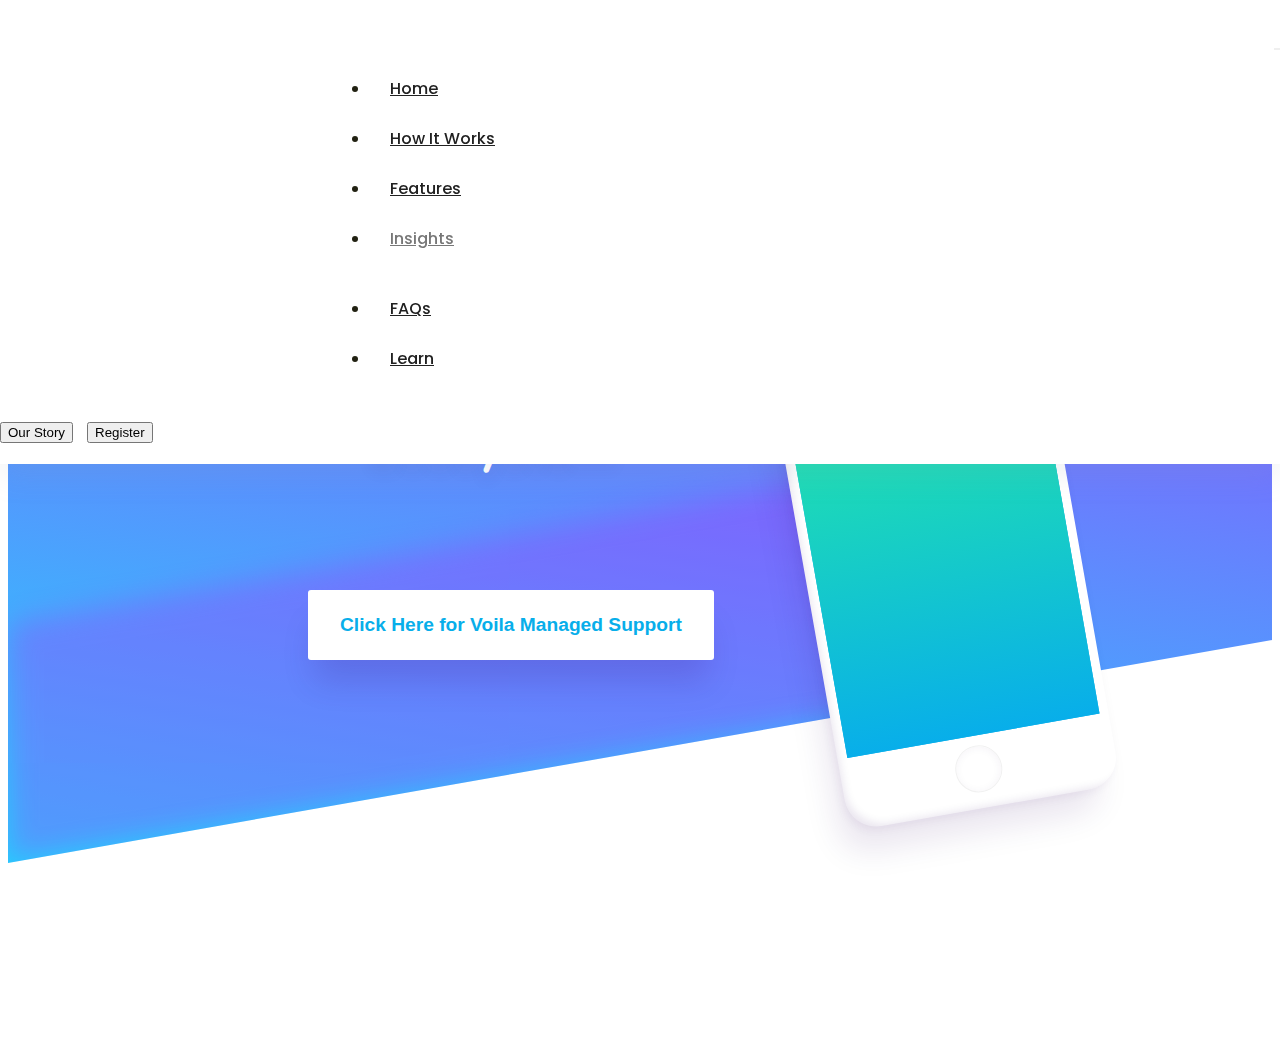
==== index.html @ 0ea8c1d1 "addfdf" ====
<!DOCTYPE html>
<html lang="en">
<head>
    <meta charset="UTF-8">
    <meta http-equiv="X-UA-Compatible" content="IE=edge">
    <meta name="viewport" content="width=device-width, initial-scale=1.0">
    <title>Document</title>
    <link rel="preconnect" href="https://fonts.gstatic.com">
    <link href="https://fonts.googleapis.com/css2?family=Roboto:wght@400;500;700&display=swap" rel="stylesheet">
    <link rel="stylesheet" href="style.css" type="text/css" />
    <script src="https://kit.fontawesome.com/628c8d2499.js" crossorigin="anonymous"></script>
    <!-- CSS only -->
<link href="https://cdn.jsdelivr.net/npm/bootstrap@5.2.2/dist/css/bootstrap.min.css" rel="stylesheet" integrity="sha384-Zenh87qX5JnK2Jl0vWa8Ck2rdkQ2Bzep5IDxbcnCeuOxjzrPF/et3URy9Bv1WTRi" crossorigin="anonymous">
</head>
<body class="hero-anime">	
	<div class="navigation-wrap bg-light start-header start-style">
		<div class="container">
			<div class="row">
				<div class="col-12">
					<nav class="navbar navbar-expand-md navbar-light">
					
						<a class="navbar-brand" href="#"><img src="https://i0.wp.com/voila.expert/wp-content/uploads/2022/05/Logo_Color-e1656688721642.webp?w=500&ssl=1" alt=""></a>	
						
						<button class="navbar-toggler" type="button" data-toggle="collapse" data-target="#navbarSupportedContent" aria-controls="navbarSupportedContent" aria-expanded="false" aria-label="Toggle navigation">
							<span class="navbar-toggler-icon"></span>
						</button>
						
						<div class="collapse navbar-collapse" id="navbarSupportedContent" style = "display: flex; justify-content:center; align-items:center;">
							<ul class="navbar-nav ml-auto py-4 py-md-0" >
                                <li class="nav-item pl-4 pl-md-0 ml-0 ml-md-4">
									<a class="nav-link" href="#">Home</a>
								</li>
								<li class="nav-item pl-4 pl-md-0 ml-0 ml-md-4">
									<a class="nav-link" href="#">How It Works</a>
								</li>
                                <li class="nav-item pl-4 pl-md-0 ml-0 ml-md-4">
									<a class="nav-link" href="#">Features</a>
								</li>
								<li class="nav-item pl-4 pl-md-0 ml-0 ml-md-4 active">
									<a class="nav-link dropdown-toggle" data-toggle="dropdown" href="#" role="button" aria-haspopup="true" aria-expanded="false">Insights</a>
									<div class="dropdown-menu">
										<a class="dropdown-item" href="#">Recommended Experts</a>
										<a class="dropdown-item" href="#">Top Rated Experts</a>
										<a class="dropdown-item" href="#">Booking History</a>
									</div>
								</li>
                                <li class="nav-item pl-4 pl-md-0 ml-0 ml-md-4">
									<a class="nav-link" href="#">FAQs</a>
								</li>
								<li class="nav-item pl-4 pl-md-0 ml-0 ml-md-4">
									<a class="nav-link dropdown-toggle" data-toggle="dropdown" href="#" role="button" aria-haspopup="true" aria-expanded="false">Learn</a>
									<div class="dropdown-menu">
										<a class="dropdown-item" href="#">Action</a>
										<a class="dropdown-item" href="#">Another action</a>
										<a class="dropdown-item" href="#">Something else here</a>
										<a class="dropdown-item" href="#">Another action</a>
									</div>
								</li>
							</ul>
						</div>
						<button class="btn btn-primary" style = "margin-right:10px">Our Story</button>
                        <button class="btn btn-secondary">Register</button>
					</nav>		
				</div>
			</div>
		</div>
	</div>
    
    <div class="Rest">
        <div class="Header">
            <div class="Header-background"></div>
            <div class="Header-content">
              <div class="Header-hero">
                <h1>India's 1st <br/> B2B Marketplace and Ecosystem</h1>
                <p>Helping you connect with relevant industry and subject matter experts for on-demand consultation.</p>
                <button class="Button">Click Here for Voila Managed Support</button>
              </div>
              <div class="Header-visuals">
                <div class="Iphone"></div>
              </div>
            </div>
          </div>
    </div>


    <script src="https://code.jquery.com/jquery-3.6.1.js" integrity="sha256-3zlB5s2uwoUzrXK3BT7AX3FyvojsraNFxCc2vC/7pNI=" crossorigin="anonymous"></script>
    <!-- JavaScript Bundle with Popper -->
    <script src="https://cdn.jsdelivr.net/npm/bootstrap@5.2.2/dist/js/bootstrap.bundle.min.js" integrity="sha384-OERcA2EqjJCMA+/3y+gxIOqMEjwtxJY7qPCqsdltbNJuaOe923+mo//f6V8Qbsw3" crossorigin="anonymous"></script>
    <script src = "script.js"></script>
</body>
</html>
---- style.css ----
/* Please ❤ this if you like it! */


@import url('https://fonts.googleapis.com/css?family=Poppins:100,100i,200,200i,300,300i,400,400i,500,500i,600,600i,700,700i,800,800i,900,900i&subset=devanagari,latin-ext');
@import url("https://fonts.googleapis.com/css?family=Varela+Round");
:root {
  --color-1: #21d4fd;
  --color-2: #b721ff;
  --color-3: #08aeea;
  --color-4: #2af598;
}

/* #Primary
================================================== */

body{
    font-family: 'Poppins', sans-serif;
	font-size: 16px;
	line-height: 24px;
	font-weight: 400;
	color: #212112;
	overflow-x: hidden;
    transition: all 200ms linear;
}
::selection {
	color: #fff;
	background-color: #8167a9;
}
::-moz-selection {
	color: #fff;
	background-color: #8167a9;
}


/* #Navigation
================================================== */

.start-header {
	opacity: 1;
	transform: translateY(0);
	padding: 20px 0;
	box-shadow: 0 10px 30px 0 rgba(138, 155, 165, 0.15);
	-webkit-transition : all 0.3s ease-out;
	transition : all 0.3s ease-out;
}
.start-header.scroll-on {
	box-shadow: 0 5px 10px 0 rgba(138, 155, 165, 0.15);
	padding: 10px 0;
	-webkit-transition : all 0.3s ease-out;
	transition : all 0.3s ease-out;
}
.start-header.scroll-on .navbar-brand img{
	height: 24px;
	-webkit-transition : all 0.3s ease-out;
	transition : all 0.3s ease-out;
}
.navigation-wrap{
	position: fixed;
	width: 100%;
	top: 0;
	left: 0;
	z-index: 1000;
	-webkit-transition : all 0.3s ease-out;
	transition : all 0.3s ease-out;
}
.navbar{
	padding: 0;
}
.navbar-brand img{
	height: 28px;
	width: auto;
	display: block;
  filter: brightness(10%);
	-webkit-transition : all 0.3s ease-out;
	transition : all 0.3s ease-out;
}
.navbar-toggler {
	float: right;
	border: none;
	padding-right: 0;
}
.navbar-toggler:active,
.navbar-toggler:focus {
	outline: none;
}
.navbar-light .navbar-toggler-icon {
	width: 24px;
	height: 17px;
	background-image: none;
	position: relative;
	border-bottom: 1px solid #000;
    transition: all 300ms linear;
}
.navbar-light .navbar-toggler-icon:after, 
.navbar-light .navbar-toggler-icon:before{
	width: 24px;
	position: absolute;
	height: 1px;
	background-color: #000;
	top: 0;
	left: 0;
	content: '';
	z-index: 2;
    transition: all 300ms linear;
}
.navbar-light .navbar-toggler-icon:after{
	top: 8px;
}
.navbar-toggler[aria-expanded="true"] .navbar-toggler-icon:after {
	transform: rotate(45deg);
}
.navbar-toggler[aria-expanded="true"] .navbar-toggler-icon:before {
	transform: translateY(8px) rotate(-45deg);
}
.navbar-toggler[aria-expanded="true"] .navbar-toggler-icon {
	border-color: transparent;
}
.nav-link{
	color: #212121 !important;
	font-weight: 500;
    transition: all 200ms linear;

}
.nav-item:hover .nav-link{
	color: #8167a9 !important;
}
.nav-item.active .nav-link{
	color: #777 !important;
}
.nav-link {
	position: relative;
	padding: 5px 20px !important;
    line-height: 40px;
	display: inline-block;
}
.nav-item:after{
	position: absolute;
	bottom: -5px;
	left: 0;
	width: 100%;
	height: 2px;
	content: '';
	background-color: #8167a9;
	opacity: 0;
    transition: all 200ms linear;
}
.nav-item:hover:after{
	bottom: 0;
	opacity: 1;
}
.nav-item.active:hover:after{
	opacity: 0;
}
.nav-item{
	position: relative;
    transition: all 200ms linear;
}

/* #Primary style
================================================== */

.bg-light {
	background-color: #fff !important;
    transition: all 200ms linear;
}
.section {
    position: relative;
	width: 100%;
	display: block;
}
.full-height {
    height: 100vh;
}
.over-hide {
    overflow: hidden;
}
.absolute-center {
	position: absolute;
	top: 50%;
	left: 0;
	width: 100%;
  margin-top: 40px;
	transform: translateY(-50%);
	z-index: 20;
}
h1{
	font-size: 48px;
	line-height: 1.2;
	font-weight: 700;
	color: #212112;
	text-align: center;
}
p{
	text-align: center;
	margin: 0;
	padding-top: 10px;
	opacity: 1;
	transform: translate(0);
    transition: all 300ms linear;
    transition-delay: 1700ms;
}
body.hero-anime p{
	opacity: 0;
	transform: translateY(40px);
    transition-delay: 1700ms;
}
h1 span{
	display: inline-block;
    transition: all 300ms linear;
	opacity: 1;
	transform: translate(0);
}
body.hero-anime h1 span:nth-child(1){
	opacity: 0;
	transform: translateY(-20px);
}
body.hero-anime h1 span:nth-child(2){
	opacity: 0;
	transform: translateY(-30px);
}
body.hero-anime h1 span:nth-child(3){
	opacity: 0;
	transform: translateY(-50px);
}
body.hero-anime h1 span:nth-child(4){
	opacity: 0;
	transform: translateY(-10px);
}
body.hero-anime h1 span:nth-child(5){
	opacity: 0;
	transform: translateY(-50px);
}
body.hero-anime h1 span:nth-child(6){
	opacity: 0;
	transform: translateY(-20px);
}
body.hero-anime h1 span:nth-child(7){
	opacity: 0;
	transform: translateY(-40px);
}
body.hero-anime h1 span:nth-child(8){
	opacity: 0;
	transform: translateY(-10px);
}
body.hero-anime h1 span:nth-child(9){
	opacity: 0;
	transform: translateY(-30px);
}
body.hero-anime h1 span:nth-child(10){
	opacity: 0;
	transform: translateY(-20px);
}
h1 span:nth-child(1){
    transition-delay: 1000ms;
}
h1 span:nth-child(2){
    transition-delay: 700ms;
}
h1 span:nth-child(3){
    transition-delay: 900ms;
}
h1 span:nth-child(4){
    transition-delay: 800ms;
}
h1 span:nth-child(5){
    transition-delay: 1000ms;
}
h1 span:nth-child(6){
    transition-delay: 700ms;
}
h1 span:nth-child(7){
    transition-delay: 900ms;
}
h1 span:nth-child(8){
    transition-delay: 800ms;
}
h1 span:nth-child(9){
    transition-delay: 600ms;
}
h1 span:nth-child(10){
    transition-delay: 700ms;
}
body.hero-anime h1 span:nth-child(11){
	opacity: 0;
	transform: translateY(30px);
}
body.hero-anime h1 span:nth-child(12){
	opacity: 0;
	transform: translateY(50px);
}
body.hero-anime h1 span:nth-child(13){
	opacity: 0;
	transform: translateY(20px);
}
body.hero-anime h1 span:nth-child(14){
	opacity: 0;
	transform: translateY(30px);
}
body.hero-anime h1 span:nth-child(15){
	opacity: 0;
	transform: translateY(50px);
}
h1 span:nth-child(11){
    transition-delay: 1300ms;
}
h1 span:nth-child(12){
    transition-delay: 1500ms;
}
h1 span:nth-child(13){
    transition-delay: 1400ms;
}
h1 span:nth-child(14){
    transition-delay: 1200ms;
}
h1 span:nth-child(15){
    transition-delay: 1450ms;
}
#switch,
#circle {
	cursor: pointer;
	-webkit-transition: all 300ms linear;
	transition: all 300ms linear; 
} 
#switch {
	width: 60px;
	height: 8px;
	border: 2px solid #8167a9;
	border-radius: 27px;
	background: #000;
	position: relative;
	display: block;
	margin: 0 auto;
	text-align: center;
	opacity: 1;
	transform: translate(0);
    transition: all 300ms linear;
    transition-delay: 1900ms;
}
body.hero-anime #switch{
	opacity: 0;
	transform: translateY(40px);
    transition-delay: 1900ms;
}
#circle {
	position: absolute;
	top: -11px;
	left: -13px;
	width: 26px;
	height: 26px;
	border-radius: 50%;
	background: #000;
}
.switched {
	border-color: #000 !important;
	background: #8167a9 !important;
}
.switched #circle {
	left: 43px;
	box-shadow: 0 4px 4px rgba(26,53,71,0.25), 0 0 0 1px rgba(26,53,71,0.07);
	background: #fff;
}
.nav-item .dropdown-menu {
    transform: translate3d(0, 10px, 0);
    visibility: hidden;
    opacity: 0;
	max-height: 0;
    display: block;
	padding: 0;
	margin: 0;
    transition: all 200ms linear;
}
.nav-item.show .dropdown-menu {
    opacity: 1;
    visibility: visible;
	max-height: 999px;
    transform: translate3d(0, 0px, 0);
}
.dropdown-menu {
	padding: 10px!important;
	margin: 0;
	font-size: 13px;
	letter-spacing: 1px;
	color: #212121;
	background-color: #fcfaff;
	border: none;
	border-radius: 3px;
	box-shadow: 0 5px 10px 0 rgba(138, 155, 165, 0.15);
    transition: all 200ms linear;
}
.dropdown-toggle::after {
	display: none;
}

.dropdown-item {
	padding: 3px 15px;
	color: #212121;
	border-radius: 2px;
    transition: all 200ms linear;
}
.dropdown-item:hover, 
.dropdown-item:focus {
	color: #fff;
	background-color: rgba(129,103,169,.6);
}


/* #Media
================================================== */

@media (max-width: 767px) { 
	h1{
		font-size: 38px;
	}
	.nav-item:after{
		display: none;
	}
	.nav-item::before {
		position: absolute;
		display: block;
		top: 15px;
		left: 0;
		width: 11px;
		height: 1px;
		content: "";
		border: none;
		background-color: #000;
		vertical-align: 0;
	}
	.dropdown-toggle::after {
		position: absolute;
		display: block;
		top: 10px;
		left: -23px;
		width: 1px;
		height: 11px;
		content: "";
		border: none;
		background-color: #000;
		vertical-align: 0;
		transition: all 200ms linear;
	}
	.dropdown-toggle[aria-expanded="true"]::after{
		transform: rotate(90deg);
		opacity: 0;
	}
	.dropdown-menu {
		padding: 0 !important;
		background-color: transparent;
		box-shadow: none;
		transition: all 200ms linear;
	}
	.dropdown-toggle[aria-expanded="true"] + .dropdown-menu {
		margin-top: 10px !important;
		margin-bottom: 20px !important;
	}
	body.dark .nav-item::before {
		background-color: #fff;
	}
	body.dark .dropdown-toggle::after {
		background-color: #fff;
	}
	body.dark .dropdown-menu {
		background-color: transparent;
		box-shadow: none;
	}
}



.Rest{
    z-index: 9999;
    padding-top: 15vh;
    font-family: 'Varela Round', sans-serif;
}


.Header {
    position: relative;
    height: 80vh;
    display: block;
  }
  .Header-background {
    position: absolute;
    top: 0;
    left: 0;
    width: 100%;
    height: 100%;
    background: linear-gradient(19deg, var(--color-1), var(--color-2));
    transform-origin: 0px 0px;
    transform: skewY(-10deg);
    overflow: hidden;
    z-index: -1;
  }
  .Header-background::before,
  .Header-background::after {
    display: block;
    position: absolute;
    content: '';
    width: 80%;
    height: 33.333333333333336%;
    opacity: 0.3;
    filter: blur(15px);
  }
  .Header-background::before {
    background: var(--color-1);
    right: 0;
  }
  .Header-background::after {
    background: var(--color-2);
    bottom: 0;
  }
  .Header-content {
    text-align: center;
    padding: 4rem 4rem;
    margin: 0 auto;
  }
  @media (min-width: 58rem) {
    .Header-content {
      text-align: left;
      padding: 10rem 0rem;
      max-width: 54rem;
      display: flex;
      justify-content: space-between;
    }
  }
  .Header-hero h1,
  .Header-hero p {
    color: #fff;
    text-shadow: 0 0.5rem 1rem rgba(50,0,100,0.1);
  }
  .Header-hero h1 {
    margin: 0;
    font-size: 3rem;
  }
  .Header-hero p {
    font-size: 1.5rem;
    margin-bottom: 2rem;
  }
  .Header-visuals {
    position: relative;
    margin-top: 5rem;
    transform: rotate(-10deg);
  }
  @media (min-width: 58rem) {
    .Header-visuals {
      margin: 0;
      transform: translateY(-5rem) rotate(-10deg);
    }
  }
  .Button {
    margin-left: 100px;
    padding: 1.5rem 2rem;
    border: 0;
    color: var(--color-3);
    font-size: 1.2rem;
    font-weight: bold;
    background: #fff;
    border-radius: 3px;
    transition: all 0.2s;
    cursor: pointer;
    box-shadow: 0 1.75rem 2rem -0.4rem rgba(50,0,100,0.15);
  }
  .Button:hover {
    color: var(--color-4);
    box-shadow: 0 1.75rem 3rem 0rem rgba(50,0,100,0.1);
    transform: scale(1.05);
  }
  .Button:active {
    box-shadow: 0 1.75rem 2.5rem -0.2rem rgba(50,0,100,0.125);
    transform: scale(1.025);
  }
  .Iphone {
    display: inline-block;
    background: #fff;
    margin-left: 20px;
    padding: 4rem 0.6rem 0;
    border-radius: 2rem;
    box-shadow: -1rem 1.75rem 2rem -0.4rem rgba(50,0,100,0.1), -0.2rem 0.2rem 0.5rem rgba(50,0,100,0.05), inset 0.5rem -0.5rem 0.5rem -0.4rem rgba(50,0,100,0.1);
    text-align: center;
  }
  .Iphone::before,
  .Iphone::after {
    content: '';
    display: block;
  }
  .Iphone::before {
    background-color: var(--color-3);
    background-image: linear-gradient(0deg, var(--color-3) 0%, var(--color-4) 100%);
    width: 16rem;
    padding-top: 177.5%;
  }
  .Iphone::after {
    display: inline-block;
    margin: 0.6rem;
    padding: 1.4rem;
    border: 1px solid #f1f1f1;
    border-radius: 2rem;
    box-shadow: inset -0.05rem 0.05rem 0.5rem 0rem rgba(50,0,100,0.05);
  }
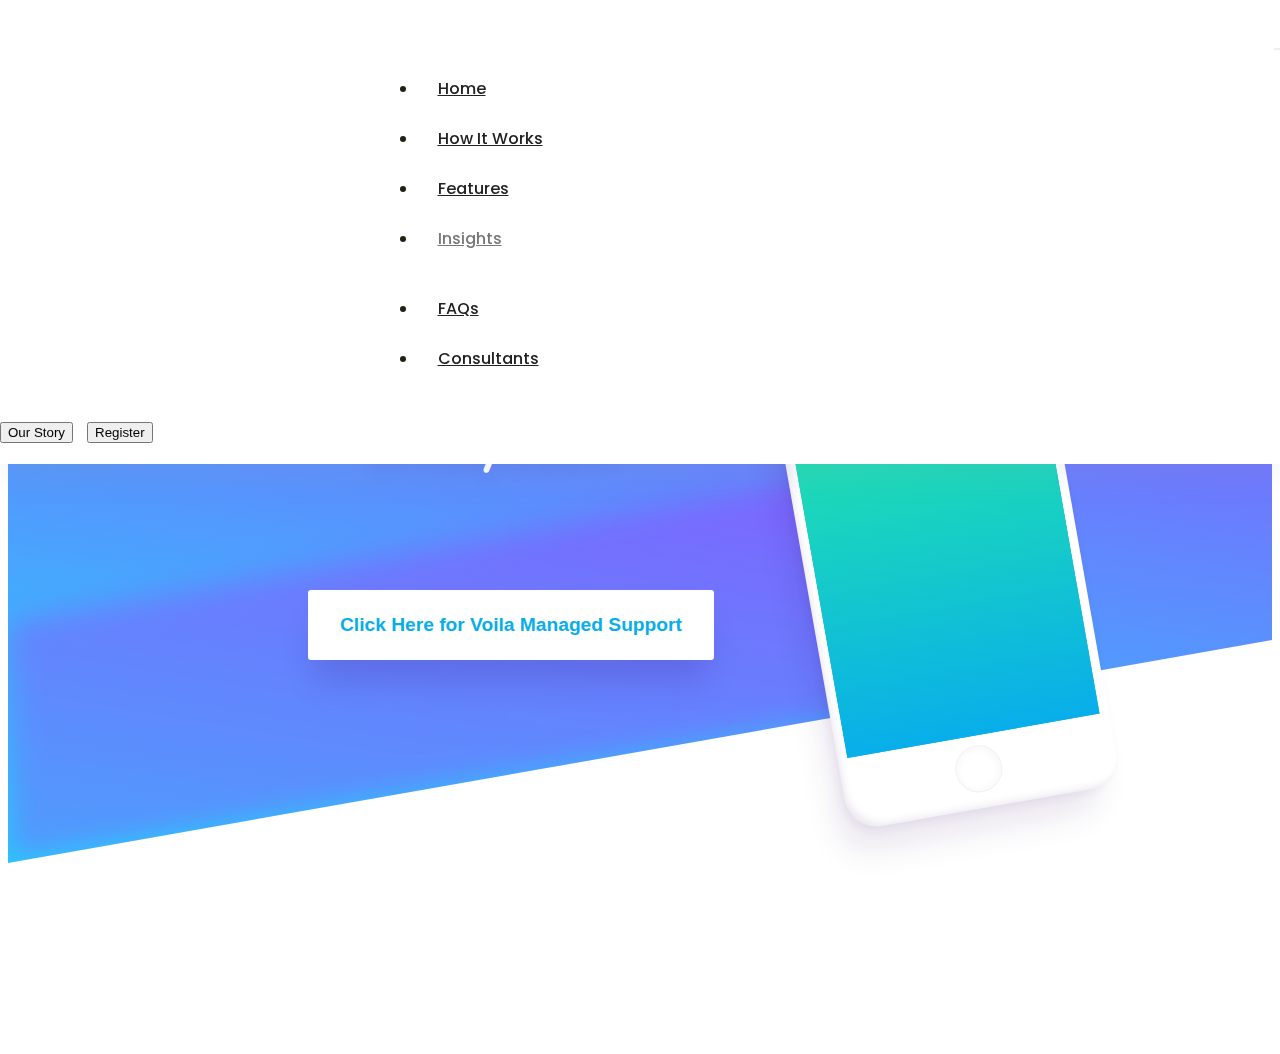
==== commit 12cc4017: "addsf" ====
--- a/index.html
+++ b/index.html
@@ -39,21 +39,20 @@
 								<li class="nav-item pl-4 pl-md-0 ml-0 ml-md-4 active">
 									<a class="nav-link dropdown-toggle" data-toggle="dropdown" href="#" role="button" aria-haspopup="true" aria-expanded="false">Insights</a>
 									<div class="dropdown-menu">
-										<a class="dropdown-item" href="#">Recommended Experts</a>
-										<a class="dropdown-item" href="#">Top Rated Experts</a>
-										<a class="dropdown-item" href="#">Booking History</a>
+										<a class="dropdown-item" href="recommendedexperts.html">Recommended Experts</a>
+										<a class="dropdown-item" href="recommendedexperts.html#topexperts">Top Rated Experts</a>
+										<a class="dropdown-item" href="recommendedexperts.html#invoice">Invoice</a>
 									</div>
 								</li>
                                 <li class="nav-item pl-4 pl-md-0 ml-0 ml-md-4">
 									<a class="nav-link" href="#">FAQs</a>
 								</li>
 								<li class="nav-item pl-4 pl-md-0 ml-0 ml-md-4">
-									<a class="nav-link dropdown-toggle" data-toggle="dropdown" href="#" role="button" aria-haspopup="true" aria-expanded="false">Learn</a>
+									<a class="nav-link dropdown-toggle" data-toggle="dropdown" href="#" role="button" aria-haspopup="true" aria-expanded="false">Consultants</a>
 									<div class="dropdown-menu">
-										<a class="dropdown-item" href="#">Action</a>
-										<a class="dropdown-item" href="#">Another action</a>
-										<a class="dropdown-item" href="#">Something else here</a>
-										<a class="dropdown-item" href="#">Another action</a>
+										<a class="dropdown-item" href="consultants.html#bookings">Manage Bookings</a>
+										<a class="dropdown-item" href="consultants.html#reviews">Reviews</a>
+										<a class="dropdown-item" href="consultants.html#clients">Clients</a>
 									</div>
 								</li>
 							</ul>
